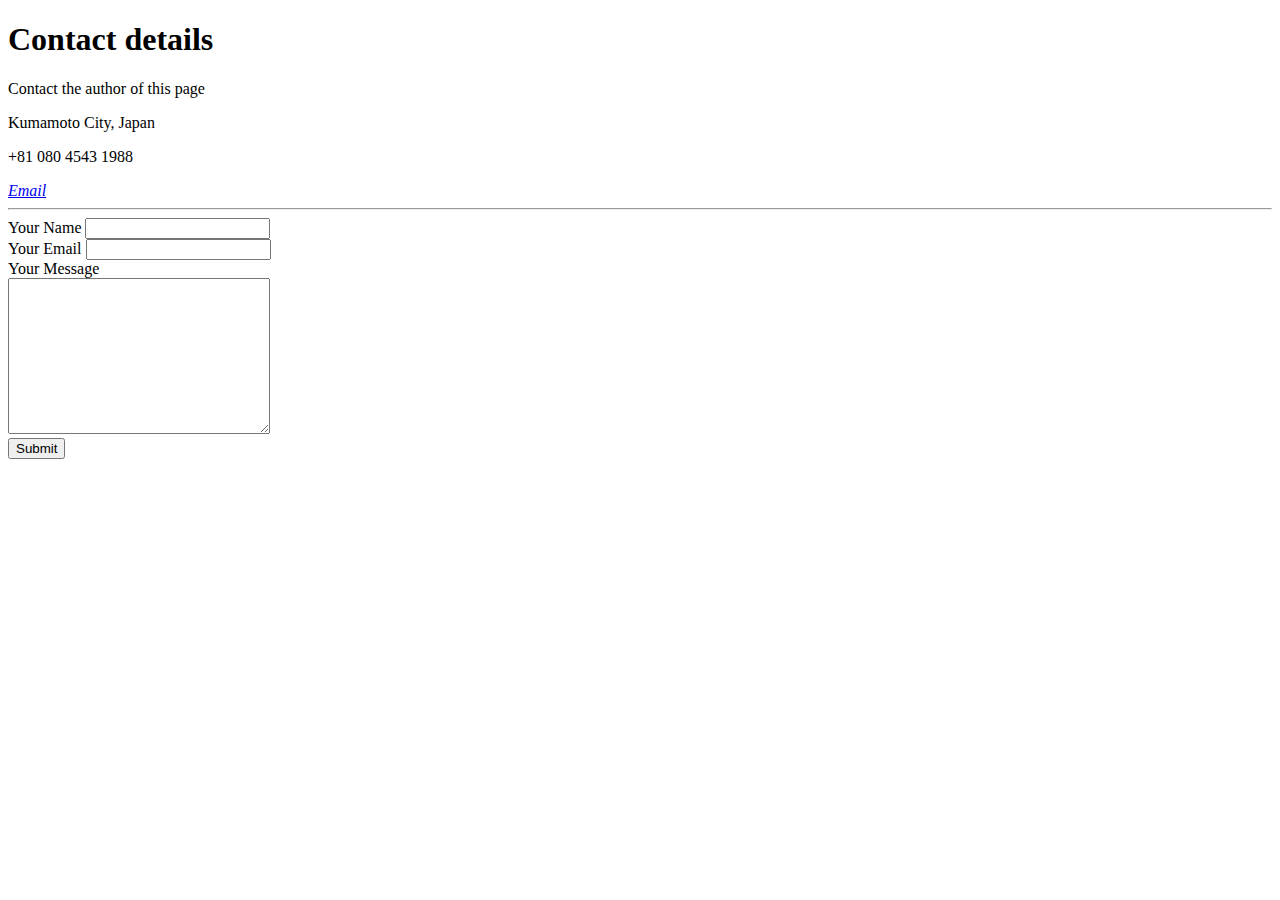
==== contact-me.html @ 626690bf "Add initial cv website files" ====
<!DOCTYPE html>
<html lang="en" dir="ltr">
  <head>
    <meta charset="utf-8">
    <title>Contact Me</title>
  </head>
  <body>
    <h1>Contact details</h1>
    <p>Contact the author of this page</p>
    <p>Kumamoto City, Japan</p>
    <p>+81 080 4543 1988</p>
    <address>
      <a href="mailto:japikimura3@yahoo.ne.jp">Email</a>
    </address>
    <hr>
    <form class="" action="mailto:6treefamily@gmail.com" method="post" enctype="text/plain">
      <label>Your Name</label>
      <input type="text" name="yourName" value=""><br>
      <label>Your Email</label>
      <input type="email" name="yourEmail" value=""><br>
      <label>Your Message</label><br>
      <textarea name="yourMessage" rows="10" cols="30"></textarea><br>
      <input type="submit" name="">
    </form>
  </body>
</html>
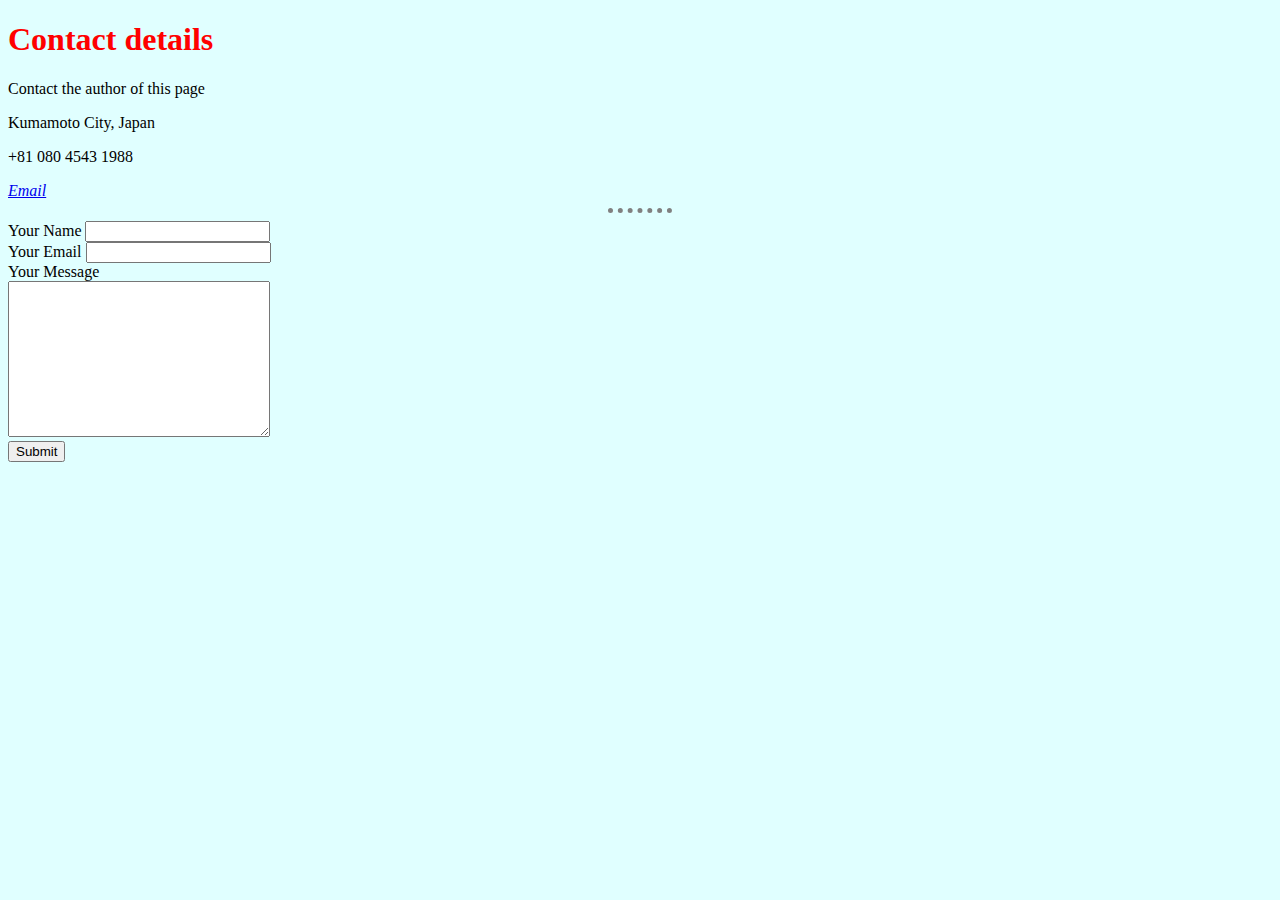
==== commit 46bf59f3: "Add files via upload" ====
--- a/contact-me.html
+++ b/contact-me.html
@@ -3,6 +3,7 @@
   <head>
     <meta charset="utf-8">
     <title>Contact Me</title>
+    <link rel="stylesheet" href="css/styles.css">
   </head>
   <body>
     <h1>Contact details</h1>
--- a/css/styles.css
+++ b/css/styles.css
@@ -0,0 +1,19 @@
+
+    body{
+      background-color: lightcyan;
+    }
+    h1{
+      text-decoration: none;
+      color: red;
+    }
+    h3{
+      color: red;
+    }
+
+    hr{
+      border-style: none;
+      border-top-style: dotted;
+      border-color: gray;
+      border-width: 5px;
+      width: 5%;
+    }
